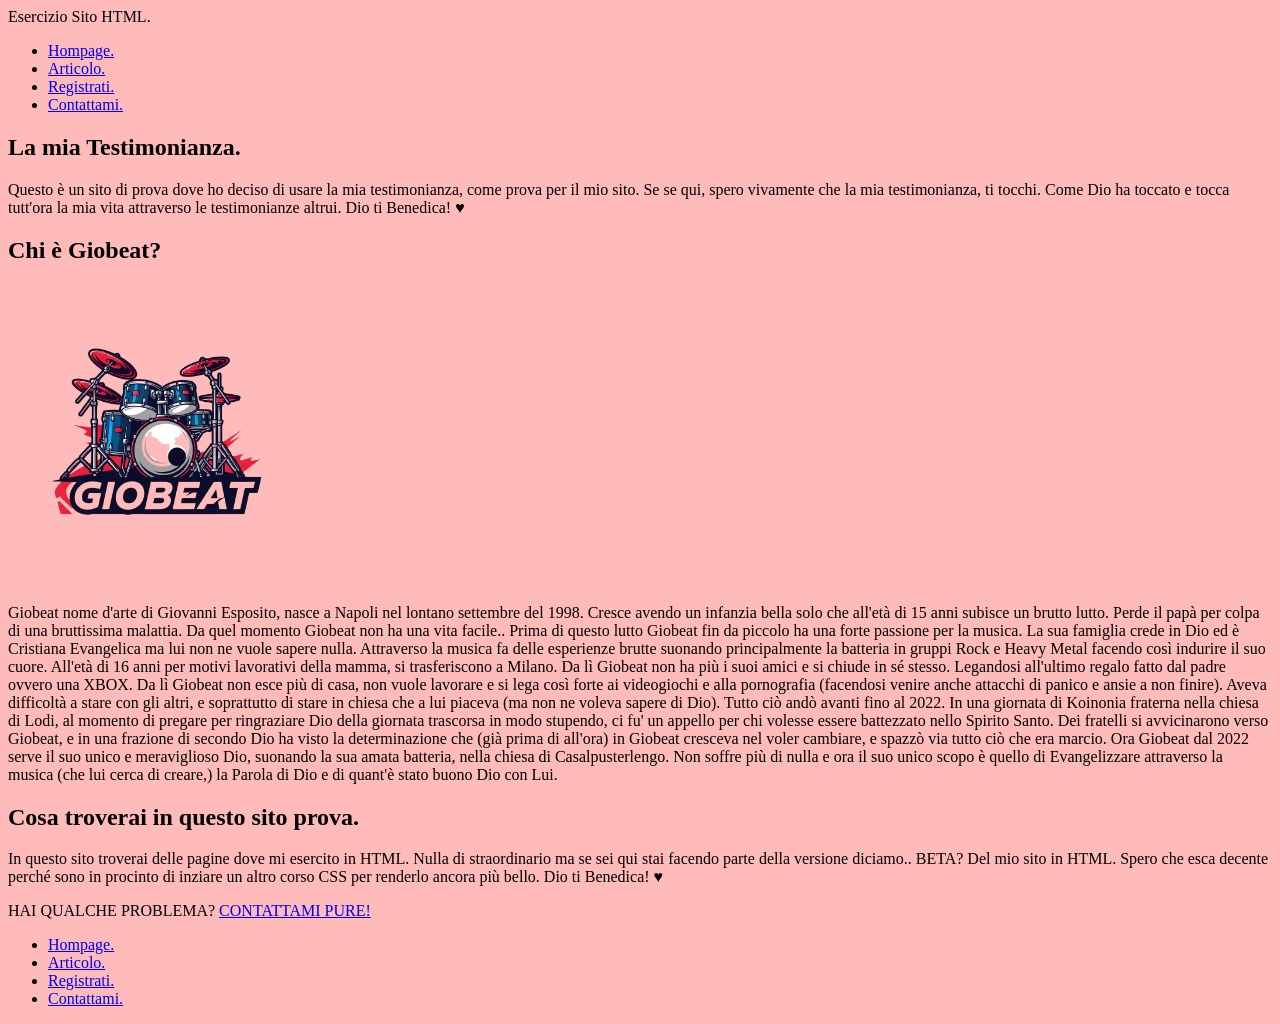
==== index.html @ 7fae6210 "Add files via upload" ====
<!doctype html>
<html lang="it">
  <head>
    <meta charset="UTF-8" />
    <meta name="viewport" content="width=device-width, initial-scale=1.0" />
    <title>Homepage</title>
    <meta name="description" content="Benvenuti nel mio sito!" />
    <link
      rel="icon"
      type="image/png"
      sizes="32x32"
      href="assets/images/Gicona.png"
    />
  </head>
  <body style="background-color: rgba(255, 0, 0, 0.27)">
    <header>
      <span>Esercizio Sito HTML.</span>
      <nav>
        <ul>
          <li><a href="index.html">Hompage.</a></li>
          <li><a href="articolo.html">Articolo.</a></li>
          <li><a href="registrati.html">Registrati.</a></li>
          <li><a href="contattami.html">Contattami.</a></li>
        </ul>
      </nav>
    </header>
    <main>
      <section>
        <h1>La mia Testimonianza.</h1>
        <p>
          Questo è un sito di prova dove ho deciso di usare la mia
          testimonianza, come prova per il mio sito. Se se qui, spero vivamente
          che la mia testimonianza, ti tocchi. Come Dio ha toccato e tocca
          tutt'ora la mia vita attraverso le testimonianze altrui. Dio ti
          Benedica! ♥
        </p>
      </section>
      <section>
        <h2>Chi è Giobeat?</h2>
        <img src="assets/images/Giobeatlogosenzasfondo.png" width="300" alt="immagine senza sfondo">
        <p>
          Giobeat nome d'arte di Giovanni Esposito, nasce a Napoli nel lontano
          settembre del 1998. Cresce avendo un infanzia bella solo che all'età
          di 15 anni subisce un brutto lutto. Perde il papà per colpa di una
          bruttissima malattia. Da quel momento Giobeat non ha una vita facile..
          Prima di questo lutto Giobeat fin da piccolo ha una forte passione per
          la musica. La sua famiglia crede in Dio ed è Cristiana Evangelica ma
          lui non ne vuole sapere nulla. Attraverso la musica fa delle
          esperienze brutte suonando principalmente la batteria in gruppi Rock e
          Heavy Metal facendo così indurire il suo cuore. All'età di 16 anni
          per motivi lavorativi della mamma, si trasferiscono a Milano. Da lì
          Giobeat non ha più i suoi amici e si chiude in sé stesso. Legandosi
          all'ultimo regalo fatto dal padre ovvero una XBOX. Da lì Giobeat non
          esce più di casa, non vuole lavorare e si lega così forte ai
          videogiochi e alla pornografia (facendosi venire anche attacchi di panico e
          ansie a non finire). Aveva difficoltà a stare con gli altri, e
          soprattutto di stare in chiesa che a lui piaceva (ma non ne voleva sapere di Dio). 
          Tutto ciò andò avanti fino al 2022. In una giornata
          di Koinonia fraterna nella chiesa di Lodi, al momento di pregare per
          ringraziare Dio della giornata trascorsa in modo stupendo, ci fu' un
          appello per chi volesse essere battezzato nello Spirito Santo. Dei
          fratelli si avvicinarono verso Giobeat, e in una frazione di secondo
          Dio ha visto la determinazione che (già prima di all'ora) in Giobeat
          cresceva nel voler cambiare, e spazzò via tutto ciò che era marcio. Ora
          Giobeat dal 2022 serve il suo unico e meraviglioso Dio, suonando la
          sua amata batteria, nella chiesa di Casalpusterlengo. Non soffre più
          di nulla e ora il suo unico scopo è quello di Evangelizzare attraverso
          la musica (che lui cerca di creare,) la Parola di Dio e di quant'è stato
          buono Dio con Lui.
        </p>
      </section>
      <section>
        <h2>Cosa troverai in questo sito prova.</h2>
        <p>
          In questo sito troverai delle pagine dove mi esercito in HTML. Nulla
          di straordinario ma se sei qui stai facendo parte della versione
          diciamo.. BETA? Del mio sito in HTML. Spero che esca decente perché
          sono in procinto di inziare un altro corso CSS per renderlo ancora più
          bello. Dio ti Benedica! ♥
        </p>
      </section>
      <p>HAI QUALCHE PROBLEMA? <a href="contattami.html">CONTATTAMI PURE!</a></p>
      <footer>
        <nav>
          <ul>
            <li><a href="index.html">Hompage.</a></li>
            <li><a href="articolo.html">Articolo.</a></li>
            <li><a href="registrati.html">Registrati.</a></li>
            <li><a href="contattami.html">Contattami.</a></li>
          </ul>
        </nav>
      </footer>
    </main>
  </body>
</html>
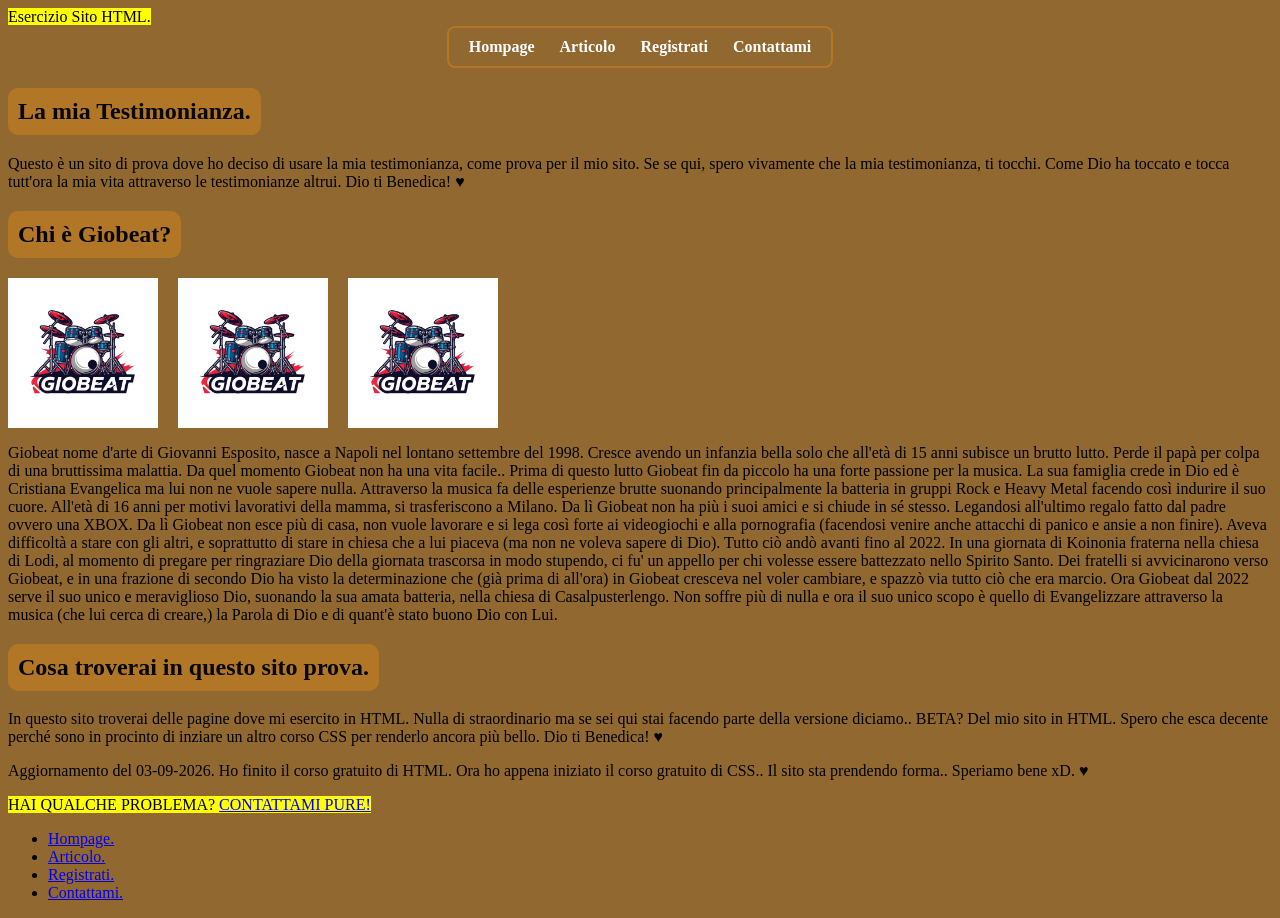
==== commit 4057e530: "Add files via upload" ====
--- a/index.html
+++ b/index.html
@@ -11,16 +11,17 @@
       sizes="32x32"
       href="assets/images/Gicona.png"
     />
+    <link rel="stylesheet" href="Styles/global.css">
   </head>
-  <body style="background-color: rgba(255, 0, 0, 0.27)">
+  <body>
     <header>
-      <span>Esercizio Sito HTML.</span>
-      <nav>
+      <span><mark>Esercizio Sito HTML.</mark></span>
+      <nav class="menu-principale">
         <ul>
-          <li><a href="index.html">Hompage.</a></li>
-          <li><a href="articolo.html">Articolo.</a></li>
-          <li><a href="registrati.html">Registrati.</a></li>
-          <li><a href="contattami.html">Contattami.</a></li>
+          <li><a href="index.html">Hompage</a></li>
+          <li><a href="articolo.html">Articolo</a></li>
+          <li><a href="registrati.html">Registrati</a></li>
+          <li><a href="contattami.html">Contattami</a></li>
         </ul>
       </nav>
     </header>
@@ -37,7 +38,11 @@
       </section>
       <section>
         <h2>Chi è Giobeat?</h2>
-        <img src="assets/images/Giobeatlogosenzasfondo.png" width="300" alt="immagine senza sfondo">
+        <div class="galleria-logo">
+        <img src="assets/images/Giobeatlogo.jpeg" alt="logo Giobeat" />
+        <img src="assets/images/Giobeatlogo.jpeg" alt="logo Giobeat" />
+        <img src="assets/images/Giobeatlogo.jpeg" alt="logo Giobeat" />
+        </div>
         <p>
           Giobeat nome d'arte di Giovanni Esposito, nasce a Napoli nel lontano
           settembre del 1998. Cresce avendo un infanzia bella solo che all'età
@@ -47,26 +52,26 @@
           la musica. La sua famiglia crede in Dio ed è Cristiana Evangelica ma
           lui non ne vuole sapere nulla. Attraverso la musica fa delle
           esperienze brutte suonando principalmente la batteria in gruppi Rock e
-          Heavy Metal facendo così indurire il suo cuore. All'età di 16 anni
-          per motivi lavorativi della mamma, si trasferiscono a Milano. Da lì
+          Heavy Metal facendo così indurire il suo cuore. All'età di 16 anni per
+          motivi lavorativi della mamma, si trasferiscono a Milano. Da lì
           Giobeat non ha più i suoi amici e si chiude in sé stesso. Legandosi
           all'ultimo regalo fatto dal padre ovvero una XBOX. Da lì Giobeat non
           esce più di casa, non vuole lavorare e si lega così forte ai
-          videogiochi e alla pornografia (facendosi venire anche attacchi di panico e
-          ansie a non finire). Aveva difficoltà a stare con gli altri, e
-          soprattutto di stare in chiesa che a lui piaceva (ma non ne voleva sapere di Dio). 
-          Tutto ciò andò avanti fino al 2022. In una giornata
-          di Koinonia fraterna nella chiesa di Lodi, al momento di pregare per
+          videogiochi e alla pornografia (facendosi venire anche attacchi di
+          panico e ansie a non finire). Aveva difficoltà a stare con gli altri,
+          e soprattutto di stare in chiesa che a lui piaceva (ma non ne voleva
+          sapere di Dio). Tutto ciò andò avanti fino al 2022. In una giornata di
+          Koinonia fraterna nella chiesa di Lodi, al momento di pregare per
           ringraziare Dio della giornata trascorsa in modo stupendo, ci fu' un
           appello per chi volesse essere battezzato nello Spirito Santo. Dei
           fratelli si avvicinarono verso Giobeat, e in una frazione di secondo
           Dio ha visto la determinazione che (già prima di all'ora) in Giobeat
-          cresceva nel voler cambiare, e spazzò via tutto ciò che era marcio. Ora
-          Giobeat dal 2022 serve il suo unico e meraviglioso Dio, suonando la
-          sua amata batteria, nella chiesa di Casalpusterlengo. Non soffre più
-          di nulla e ora il suo unico scopo è quello di Evangelizzare attraverso
-          la musica (che lui cerca di creare,) la Parola di Dio e di quant'è stato
-          buono Dio con Lui.
+          cresceva nel voler cambiare, e spazzò via tutto ciò che era marcio.
+          Ora Giobeat dal 2022 serve il suo unico e meraviglioso Dio, suonando
+          la sua amata batteria, nella chiesa di Casalpusterlengo. Non soffre
+          più di nulla e ora il suo unico scopo è quello di Evangelizzare
+          attraverso la musica (che lui cerca di creare,) la Parola di Dio e di
+          quant'è stato buono Dio con Lui.
         </p>
       </section>
       <section>
@@ -77,9 +82,17 @@
           diciamo.. BETA? Del mio sito in HTML. Spero che esca decente perché
           sono in procinto di inziare un altro corso CSS per renderlo ancora più
           bello. Dio ti Benedica! ♥
+          <p>Aggiornamento del 03-09-2026. Ho finito
+          il corso gratuito di HTML. Ora ho appena iniziato il corso gratuito di
+          CSS.. Il sito sta prendendo forma.. Speriamo bene xD. ♥</p>
         </p>
       </section>
-      <p>HAI QUALCHE PROBLEMA? <a href="contattami.html">CONTATTAMI PURE!</a></p>
+      <p>
+        <mark
+          >HAI QUALCHE PROBLEMA?
+          <a href="contattami.html">CONTATTAMI PURE!</a></mark
+        >
+      </p>
       <footer>
         <nav>
           <ul>
--- a/Styles/global.css
+++ b/Styles/global.css
@@ -0,0 +1,49 @@
+body {
+  background-color: rgb(145 104 47);
+}
+h1 {
+  color: rgb(6, 6, 6);
+  background-color: rgb(177 119 39);
+  border-radius: 10px;
+  padding: 10px;
+  width: fit-content;
+}
+h2 {
+  color: rgb(6, 6, 6);
+  background-color: rgb(177 119 39);
+  border-radius: 10px;
+  padding: 10px;
+  width: fit-content;
+}
+.galleria-logo {
+    display: flex;
+    gap: 20px;
+    align-items: center;
+}
+.galleria-logo img {
+    width: 100%;
+    height: auto;
+    max-width: 150px;
+}
+.menu-principale {
+    width: fit-content;       
+    margin: 0 auto;         
+    border: 2px solid #B17727;
+    border-radius: 8px;        
+    padding: 10px 20px;       
+}
+.menu-principale ul {
+    list-style: none;         
+    display: flex;          
+    gap: 25px;                
+    margin: 0;
+    padding: 0;
+}
+.menu-principale a {
+    text-decoration: none;    
+    color: #ffffff;           
+    font-weight: bold;
+}
+.menu-principale a:hover {
+    color: #ffcc00;
+}
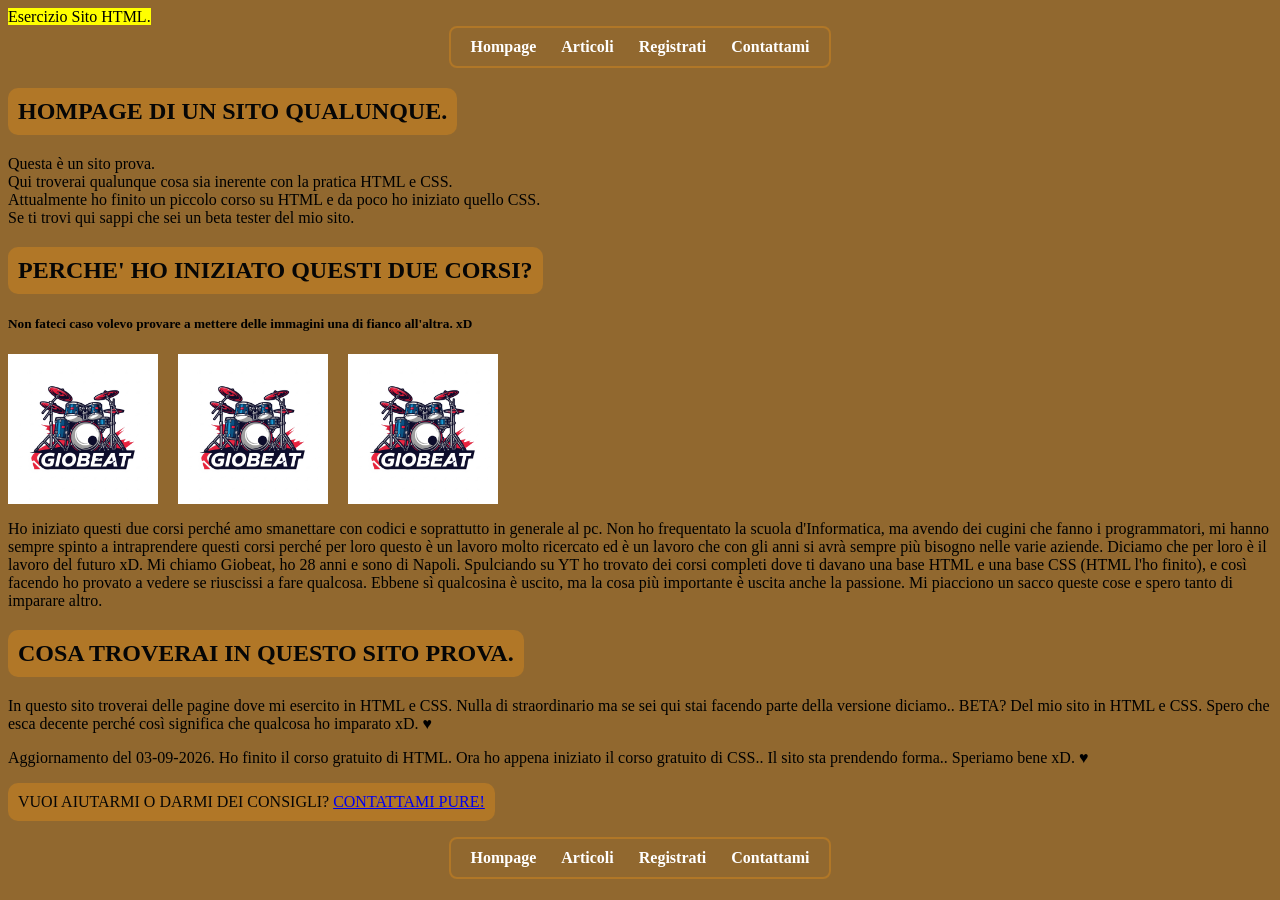
==== commit f7bf1300: "Add files via upload" ====
--- a/index.html
+++ b/index.html
@@ -11,7 +11,7 @@
       sizes="32x32"
       href="assets/images/Gicona.png"
     />
-    <link rel="stylesheet" href="Styles/global.css">
+    <link rel="stylesheet" href="Styles/global.css" />
   </head>
   <body>
     <header>
@@ -19,7 +19,7 @@
       <nav class="menu-principale">
         <ul>
           <li><a href="index.html">Hompage</a></li>
-          <li><a href="articolo.html">Articolo</a></li>
+          <li><a href="articolo.html">Articoli</a></li>
           <li><a href="registrati.html">Registrati</a></li>
           <li><a href="contattami.html">Contattami</a></li>
         </ul>
@@ -27,79 +27,65 @@
     </header>
     <main>
       <section>
-        <h1>La mia Testimonianza.</h1>
+        <h1>HOMPAGE DI UN SITO QUALUNQUE.</h1>
         <p>
-          Questo è un sito di prova dove ho deciso di usare la mia
-          testimonianza, come prova per il mio sito. Se se qui, spero vivamente
-          che la mia testimonianza, ti tocchi. Come Dio ha toccato e tocca
-          tutt'ora la mia vita attraverso le testimonianze altrui. Dio ti
-          Benedica! ♥
+          Questa è un sito prova.<br />Qui troverai qualunque cosa sia inerente
+          con la pratica HTML e CSS.<br />Attualmente ho finito un piccolo corso
+          su HTML e da poco ho iniziato quello CSS.<br />Se ti trovi qui sappi
+          che sei un beta tester del mio sito.
         </p>
       </section>
       <section>
-        <h2>Chi è Giobeat?</h2>
+        <h2>PERCHE' HO INIZIATO QUESTI DUE CORSI?</h2>
+        <h5>
+          Non fateci caso volevo provare a mettere delle immagini una di fianco
+          all'altra. xD
+        </h5>
         <div class="galleria-logo">
-        <img src="assets/images/Giobeatlogo.jpeg" alt="logo Giobeat" />
-        <img src="assets/images/Giobeatlogo.jpeg" alt="logo Giobeat" />
-        <img src="assets/images/Giobeatlogo.jpeg" alt="logo Giobeat" />
+          <img src="assets/images/Giobeatlogo.jpeg" alt="logo Giobeat" />
+          <img src="assets/images/Giobeatlogo.jpeg" alt="logo Giobeat" />
+          <img src="assets/images/Giobeatlogo.jpeg" alt="logo Giobeat" />
         </div>
         <p>
-          Giobeat nome d'arte di Giovanni Esposito, nasce a Napoli nel lontano
-          settembre del 1998. Cresce avendo un infanzia bella solo che all'età
-          di 15 anni subisce un brutto lutto. Perde il papà per colpa di una
-          bruttissima malattia. Da quel momento Giobeat non ha una vita facile..
-          Prima di questo lutto Giobeat fin da piccolo ha una forte passione per
-          la musica. La sua famiglia crede in Dio ed è Cristiana Evangelica ma
-          lui non ne vuole sapere nulla. Attraverso la musica fa delle
-          esperienze brutte suonando principalmente la batteria in gruppi Rock e
-          Heavy Metal facendo così indurire il suo cuore. All'età di 16 anni per
-          motivi lavorativi della mamma, si trasferiscono a Milano. Da lì
-          Giobeat non ha più i suoi amici e si chiude in sé stesso. Legandosi
-          all'ultimo regalo fatto dal padre ovvero una XBOX. Da lì Giobeat non
-          esce più di casa, non vuole lavorare e si lega così forte ai
-          videogiochi e alla pornografia (facendosi venire anche attacchi di
-          panico e ansie a non finire). Aveva difficoltà a stare con gli altri,
-          e soprattutto di stare in chiesa che a lui piaceva (ma non ne voleva
-          sapere di Dio). Tutto ciò andò avanti fino al 2022. In una giornata di
-          Koinonia fraterna nella chiesa di Lodi, al momento di pregare per
-          ringraziare Dio della giornata trascorsa in modo stupendo, ci fu' un
-          appello per chi volesse essere battezzato nello Spirito Santo. Dei
-          fratelli si avvicinarono verso Giobeat, e in una frazione di secondo
-          Dio ha visto la determinazione che (già prima di all'ora) in Giobeat
-          cresceva nel voler cambiare, e spazzò via tutto ciò che era marcio.
-          Ora Giobeat dal 2022 serve il suo unico e meraviglioso Dio, suonando
-          la sua amata batteria, nella chiesa di Casalpusterlengo. Non soffre
-          più di nulla e ora il suo unico scopo è quello di Evangelizzare
-          attraverso la musica (che lui cerca di creare,) la Parola di Dio e di
-          quant'è stato buono Dio con Lui.
+          Ho iniziato questi due corsi perché amo smanettare con codici e
+          soprattutto in generale al pc. Non ho frequentato la scuola
+          d'Informatica, ma avendo dei cugini che fanno i programmatori, mi
+          hanno sempre spinto a intraprendere questi corsi perché per loro
+          questo è un lavoro molto ricercato ed è un lavoro che con gli anni si
+          avrà sempre più bisogno nelle varie aziende. Diciamo che per loro è il
+          lavoro del futuro xD. Mi chiamo Giobeat, ho 28 anni e sono di Napoli.
+          Spulciando su YT ho trovato dei corsi completi dove ti davano una base
+          HTML e una base CSS (HTML l'ho finito), e così facendo ho provato a vedere se riuscissi
+          a fare qualcosa. Ebbene sì qualcosina è uscito, ma la cosa più
+          importante è uscita anche la passione. Mi piacciono un sacco queste cose e
+          spero tanto di imparare altro.
         </p>
       </section>
       <section>
-        <h2>Cosa troverai in questo sito prova.</h2>
+        <h2>COSA TROVERAI IN QUESTO SITO PROVA.</h2>
         <p>
-          In questo sito troverai delle pagine dove mi esercito in HTML. Nulla
+          In questo sito troverai delle pagine dove mi esercito in HTML e CSS. Nulla
           di straordinario ma se sei qui stai facendo parte della versione
-          diciamo.. BETA? Del mio sito in HTML. Spero che esca decente perché
-          sono in procinto di inziare un altro corso CSS per renderlo ancora più
-          bello. Dio ti Benedica! ♥
-          <p>Aggiornamento del 03-09-2026. Ho finito
-          il corso gratuito di HTML. Ora ho appena iniziato il corso gratuito di
-          CSS.. Il sito sta prendendo forma.. Speriamo bene xD. ♥</p>
+          diciamo.. BETA? Del mio sito in HTML e CSS. Spero che esca decente perché
+          così significa che qualcosa ho imparato xD. ♥        </p>
+        <p>
+          Aggiornamento del 03-09-2026. Ho finito il corso gratuito di HTML. Ora
+          ho appena iniziato il corso gratuito di CSS.. Il sito sta prendendo
+          forma.. Speriamo bene xD. ♥
         </p>
       </section>
-      <p>
-        <mark
-          >HAI QUALCHE PROBLEMA?
-          <a href="contattami.html">CONTATTAMI PURE!</a></mark
-        >
+      <p class="contattami-aiuto">
+      
+          VUOI AIUTARMI O DARMI DEI CONSIGLI?
+          <a href="contattami.html">CONTATTAMI PURE!</a>
       </p>
       <footer>
-        <nav>
+        <nav class="menu-sottopagina">
           <ul>
-            <li><a href="index.html">Hompage.</a></li>
-            <li><a href="articolo.html">Articolo.</a></li>
-            <li><a href="registrati.html">Registrati.</a></li>
-            <li><a href="contattami.html">Contattami.</a></li>
+            <li><a href="index.html">Hompage</a></li>
+            <li><a href="articolo.html">Articoli</a></li>
+            <li><a href="registrati.html">Registrati</a></li>
+            <li><a href="contattami.html">Contattami</a></li>
           </ul>
         </nav>
       </footer>
--- a/Styles/global.css
+++ b/Styles/global.css
@@ -46,4 +46,38 @@
 }
 .menu-principale a:hover {
     color: #ffcc00;
+}
+.menu-sottopagina {
+    width: fit-content;       
+    margin: 0 auto;         
+    border: 2px solid #B17727;
+    border-radius: 8px;        
+    padding: 10px 20px;       
+}
+.menu-sottopagina ul {
+    list-style: none;         
+    display: flex;          
+    gap: 25px;                
+    margin: 0;
+    padding: 0;
+}
+.menu-sottopagina a {
+    text-decoration: none;    
+    color: #ffffff;           
+    font-weight: bold;
+}
+.menu-sottopagina a:hover {
+    color: #ffcc00;
+}
+.contattami-aiuto {
+  color: rgb(6, 6, 6);
+  background-color: rgb(177 119 39);
+  border-radius: 10px;
+  padding: 10px;
+  width: fit-content;
+}
+.immagine-articolo img {
+    width: 100%;
+    height: auto;
+    max-width: 150px;
 }
